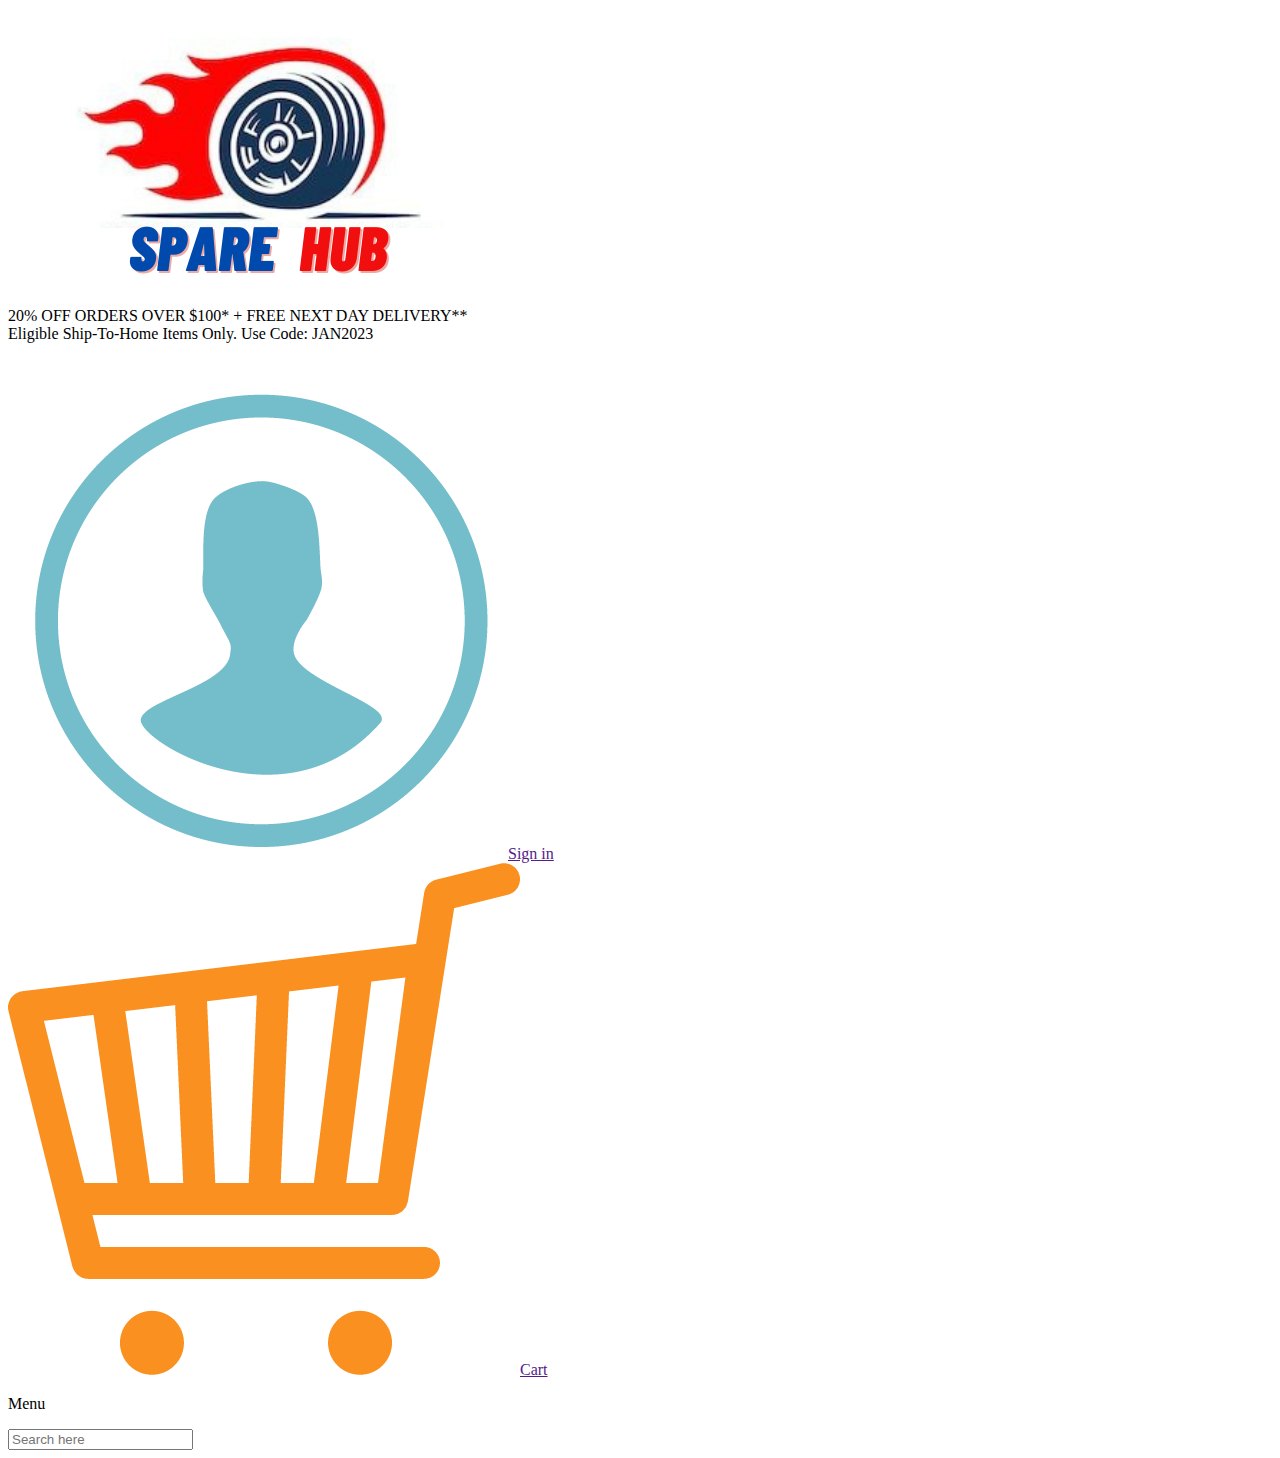
==== SpareHub/index.html @ 64fa2556 "nav-bar completed, working on the main page" ====
<!DOCTYPE html>
<html lang="en">
<head>
    <meta charset="UTF-8">
    <meta http-equiv="X-UA-Compatible" content="IE=edge">
    <meta name="viewport" content="width=device-width, initial-scale=1.0">
    <title>SpareHub</title>
    <link rel="stylesheet" href="D:\masai\UNIT-2\files\PROJECT\SpareHub\mainstyles.css">
</head>
<body>
<div id="nav-main">
    <div class="logo"><a href=""><img src="./Spare hub.png" alt="Error"></a></div>
    <div>
    <p>20% OFF ORDERS OVER $100* + FREE NEXT DAY DELIVERY**<br>
     Eligible Ship-To-Home Items Only. Use Code: JAN2023
    </p></div>
 
     <div class="signIn"><a href=""><img src="./login_logo.png" alt="Error">Sign in</a></div>
     <div class="cart"><a href=""><img src="./04e9faefec96d862d481efc5703d8b3f.png" alt="Error">Cart</a></div>
</div>
<!-- SEcond part-->

<div id="nav-2">
<div><p>Menu</p></div>
<div><input type="search" placeholder="Search here" id="search"></div>
<div></div>
</div>





</body>

</html>
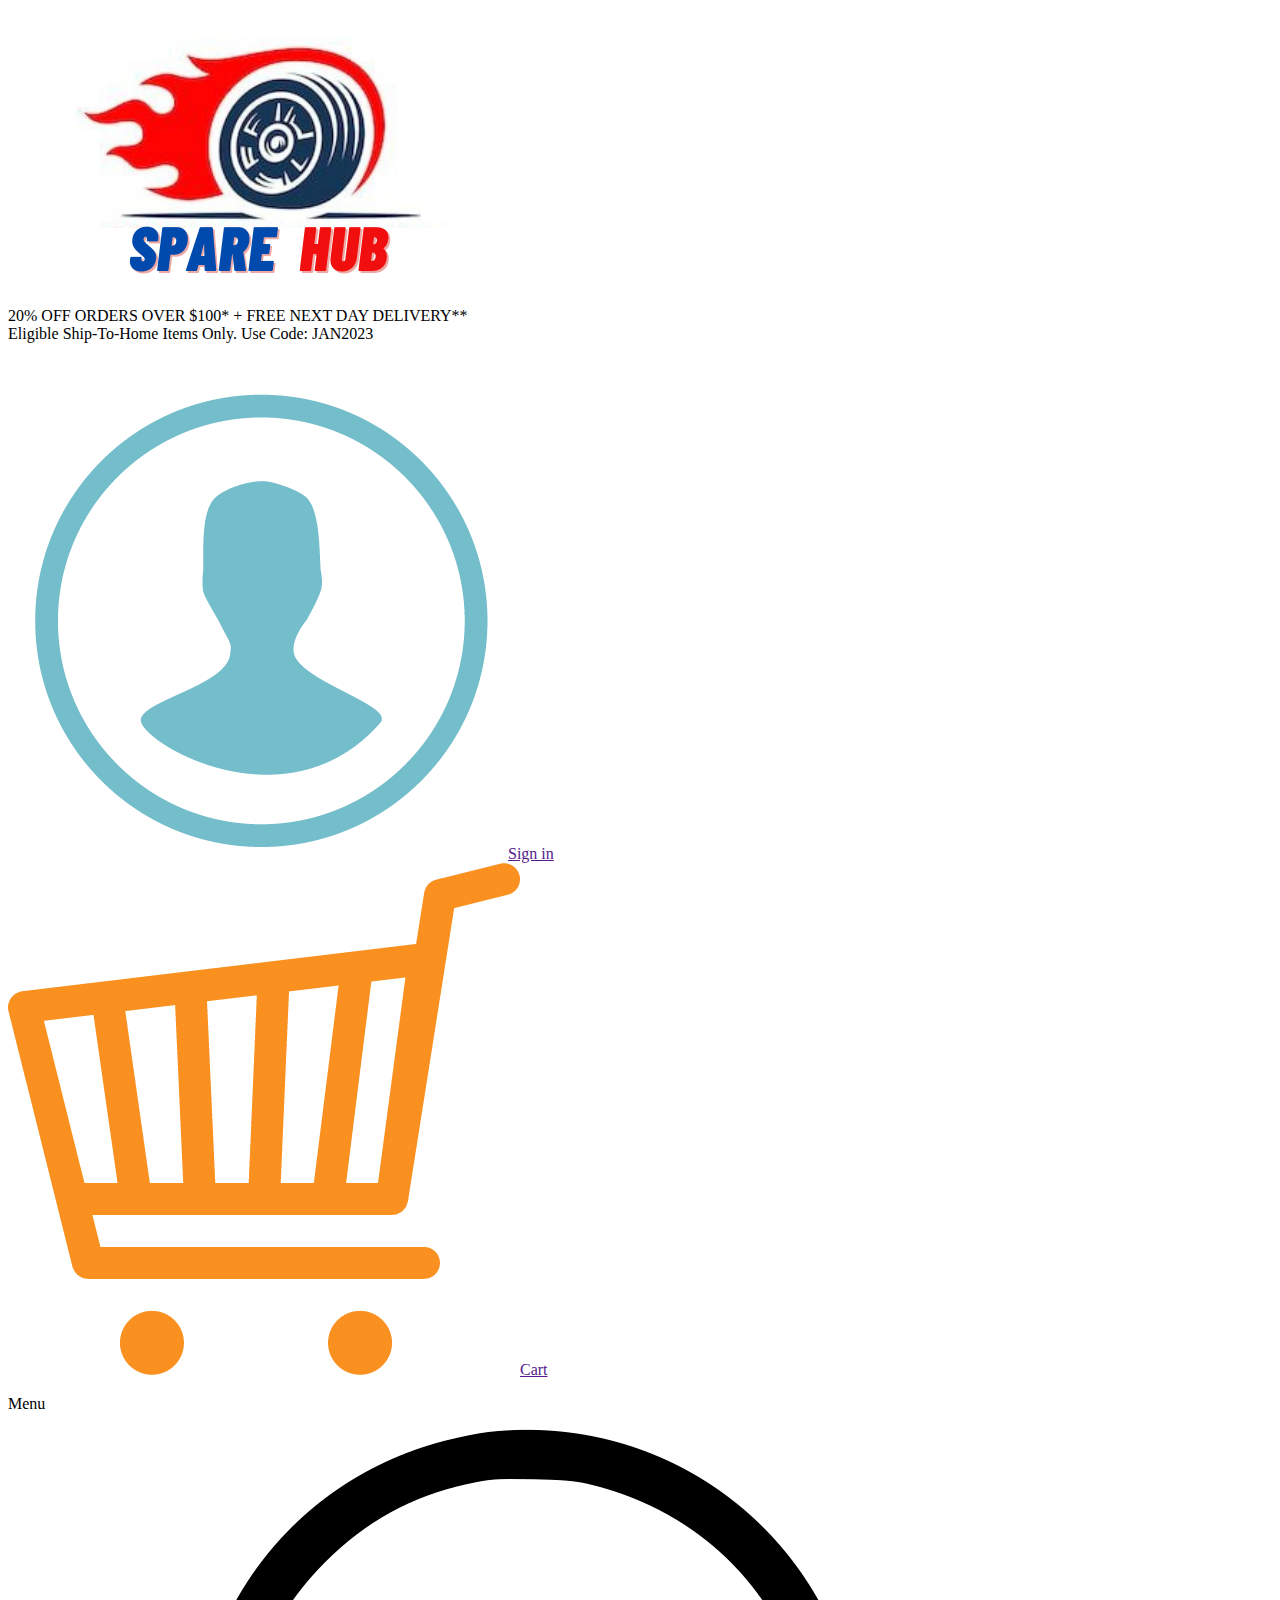
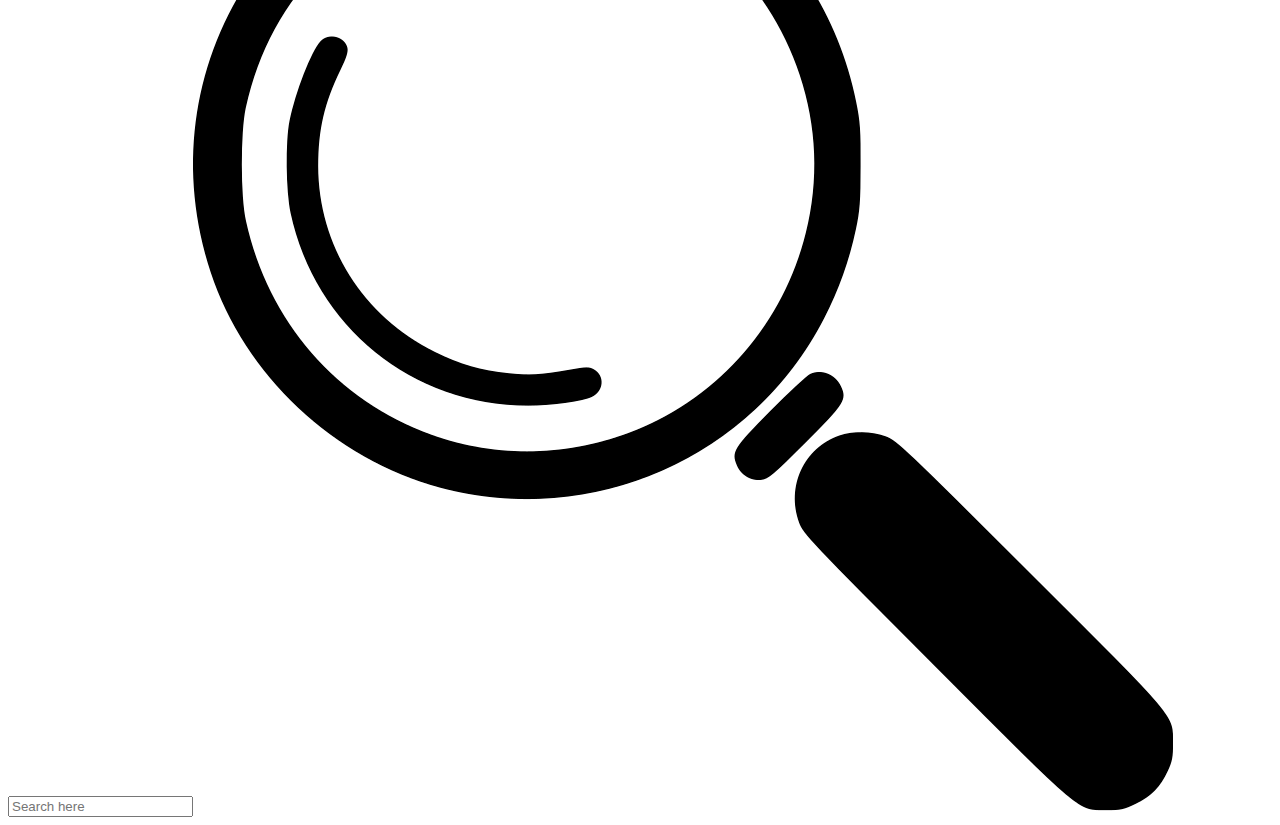
==== commit 05b8df60: "day1" ====
--- a/SpareHub/index.html
+++ b/SpareHub/index.html
@@ -23,9 +23,10 @@
 
 <div id="nav-2">
 <div><p>Menu</p></div>
-<div><input type="search" placeholder="Search here" id="search"></div>
+<div><input class="search"  placeholder="Search here" type="text"><img src="./search.png" alt="Error"></div>
 <div></div>
 </div>
+
 
 
 
